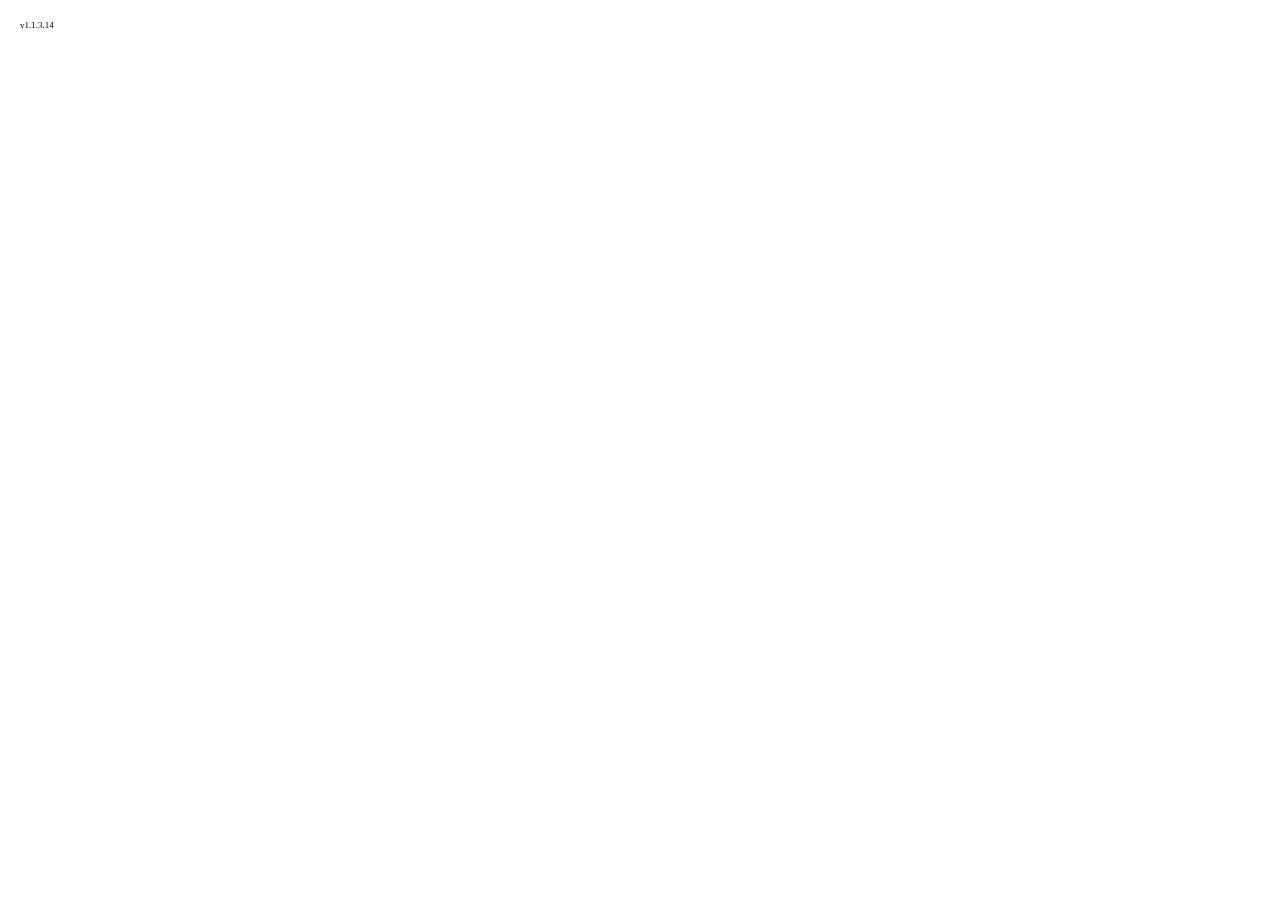
==== index.html @ aa903286 "Personalizando un poco el proyecto, agregando un poco de estilo y funcionalidad al mismo." ====
<!DOCTYPE html>
<html>
	<head>
		<!-- thanks to https://realfavicongenerator.net/ -->
		<link rel="apple-touch-icon" sizes="180x180" href="favicons/apple-touch-icon.png">
		<link rel="icon" type="image/png" sizes="32x32" href="favicons/favicon-32x32.png">
		<link rel="icon" type="image/png" sizes="194x194" href="favicons/favicon-194x194.png">
		<link rel="icon" type="image/png" sizes="192x192" href="favicons/android-chrome-192x192.png">
		<link rel="icon" type="image/png" sizes="16x16" href="favicons/favicon-16x16.png">
		<link rel="manifest" href="favicons/manifest.json">
		<link rel="mask-icon" href="favicons/safari-pinned-tab.svg" color="#5bbad5">
		<meta name="theme-color" content="#ffffff">
		<meta name="apple-mobile-web-app-capable" content="yes">
		<meta name="apple-mobile-web-app-status-bar-style" content="black-translucent">
		<meta name="viewport" content="width=device-width, initial-scale=1.0, maximum-scale=1.0, minimum-scale=1">
		<meta name="referrer" content="no-referrer-when-downgrade">
		<link href="https://fonts.googleapis.com/css?family=Monoton|Press+Start+2P" rel="stylesheet">
		<link href="style.css" rel="stylesheet">
		<script src="https://cdnjs.cloudflare.com/ajax/libs/three.js/86/three.min.js"></script>
		<script src="https://www.gstatic.com/firebasejs/7.22.1/firebase-app.js"></script>
		<script src="https://www.gstatic.com/firebasejs/7.22.1/firebase-database.js"></script>
		<script src="https://www.gstatic.com/firebasejs/7.22.1/firebase-auth.js"></script>
		<script src="https://www.gstatic.com/firebasejs/7.22.1/firebase-analytics.js"></script>
		<script src="https://jchabin.github.io/VR-ThreeJS-Test/ThreeJS/DeviceOrientationControls.js"></script>
		<script src="https://jchabin.github.io/VR-ThreeJS-Test/ThreeJS/StereoEffect.js"></script>
		<script data-ad-client="ca-pub-8222390470642566" async src="https://pagead2.googlesyndication.com/pagead/js/adsbygoogle.js"></script>
		<title>Online Racing Game!</title>
	</head>
	<body>
	<div id="trackcode" class="data">
		1,5/0,7 0,7/-1,8 -1,8/-3,9 -3,9/-7,9 -7,9/-9,8 -9,8/-10,7 -10,7/-11,5 -6,7/-4,7 -4,7/-2,6 -2,6/-1,4 -6,7/-8,6 -8,6/-9,4 -1,4/-1,0 1,0/1,5 -11,5/-11,0 -11,0/-10,-1 -10,-1/-8,-1 -8,-1/-7,0 -7,0/-7,2 -9,3/-8,4 -8,4/-6,4 -6,4/-5,3 -5,3/-5,1 -9,1/-9,4 -5,3/-4,4 -4,4/-2,4 -2,4/-1,3 -7,0/-6,-1 -6,-1/-4,-1 -4,-1/-3,0 -3,0/-3,2 -1,0/-1,-2 -1,-2/0,-4 0,-4/2,-5 2,-5/4,-5 4,-5/6,-4 6,-4/7,-2 -3,0/-3,-3 -3,-3/-2,-5 -2,-5/-1,-6 -1,-6/1,-7 1,-7/5,-7 5,-7/7,-6 7,-6/8,-5 8,-5/9,-3 9,-3/9,2 9,2/8,4 8,4/6,5 6,5/4,5 4,5/2,4 2,4/1,2 7,-2/7,2 7,2/6,3 6,3/4,3 4,3/3,2 4,-3/2,-3 2,-3/1,-2 1,-2/1,0 4,-3/5,-2 5,-2/5,1 3,2/3,-1 |-1,3/1,3 6,-4/7,-6 |-7,5 -5,6 -4,5 2,6 1,8 3,9 4,6 3,7 -3,10 -4,12 -10,11 -12,8 -14,8 -12,6 -7,10 -12,2 -15,3 -13,-1 -10,-4 -8,-2 -6,-4 -4,-3 -11,-2 -8,-3 -4,-5 -3,-6 -5,-2 0,-8 -2,-8 -4,-8 -5,-6 -3,-10 2,-9 4,-8 5,-10 6,-8 10,-7 8,-7 9,-11 9,-5 15,-4 11,-2 11,-1 10,3 16,2 12,1 8,6 7,9 6,6 -8,-7 -13,-7 -13,-4 -15,-4 -17,0 |1,3,6/22 0,3,8/55 -2,3,9/77 -8,3,9/115 -10,3,8/148 -11,3,6/166 -8,3,4/-86 -7,3,4/-83 -6,3,4/-90 -10,3,-1/-83 -9,3,-1/-88 -8,3,-1/-90 -6,3,-1/-89 -5,3,-1/-89 -4,3,-1/-89 -4,3,4/-90 -3,3,4/-90 -2,3,4/265 -3,3,-4/194 -2,3,-6/218 0,3,-7/262 6,3,-7/-69 8,3,-6/-42 9,3,-4/-16 9,3,4/40 8,3,5/70 2,3,5/135 3,3,6/122|
	</div>
	<div id="fore">
		<div id="version">v1.1.3.14</div>
		<div class="title" id="title">Online Racing Game!</div>
		<div class="menuitem title">Pick a name:<br/><input id="name" class="title" ontouchstart="this.focus()" placeholder="Name"></input></div>
		<script>
			var color, updateColor, menu2, host, joinGame, codeCheck;
		</script>
		<div class="menuitem title">Choose a color:<br/><div id="colorpicker" ontouchstart="event.touches[0].buttons = 1; this.onmousemove(event.touches[0])" ontouchmove="event.touches[0].buttons = 1; this.onmousemove(event.touches[0])" onmousedown="this.onmousemove(event)" onmousemove="if(event.buttons == 1){ var x = event.clientX - this.getBoundingClientRect().left; x = Math.min(this.clientWidth, Math.max(0, x)); color = Math.floor(x / this.clientWidth * 360); updateColor(); }"><div id="slider"></div></div></div>
		<div class="menuitem title"><div id="start" onclick="menu2()">Start!</div></div>
		<div id="settings" onclick="this.parentNode.children[7].className = this.parentNode.children[7].className == 'sel' ? '' : 'sel';"></div>
		<div id="toolbar">
			<div class="tools" id="edit" onclick="location.href.includes('index.html') ? window.open('editor/index.html') : window.open('editor')"></div>
			<div class="tools" id="cardboard" onclick="this.className = this.className == 'tools disabled' ? this.className : this.className == 'tools sel' ? 'tools' : 'tools sel';"></div>
			<div class="tools" id="help" onclick="location.href.includes('index.html') ? window.open('help/index.html') : window.open('help')">?</div>
		</div>
		<a id="mywebsitelink" href="https://johnnychabin.com/?projects" target="_blank"><img src="https://johnnychabin.com/images/carsprev.webp" style="max-height: 30vmin;"></a>
		<div id="warning">
			Hi, it looks like you're playing this game on an unofficial website
			(which probably has sketchy ads and stuff). I would strongly recommend you
			play the game on
			<a href="https://jchabin.github.io/cars" target="_parent">my official website</a>
			instead!
		</div>
	</div>
	<script src="script.js"></script>
	</body>
</html>
---- style.css ----
#version{
	position: absolute;
	top: 20px;
	left: 20px;
	font-size: 1vmin;
}
html{
	margin: 0;
	padding: 0;
	overflow: hidden;
}
body{
	margin: 0;
	padding: 0;
	height: 100vh;
}
input{
	border-radius: 0 !important;
}
.data{
	display: none;
}
#fore{
	transition: -webkit-transform .5s ease-in-out;
	transition: transform .5s ease-in-out;
	transition: transform .5s ease-in-out, -webkit-transform .5s ease-in-out;
	text-align: center;
}
.title{
	font-family: Monoton;
}
#title{
	padding-top: 20px;
	color: white;
	font-size: 10vmin;
	text-shadow: 0 0 1vmin black;
	text-align: center;
	-webkit-transform: translate3d(0, -100vh, 0);
	        transform: translate3d(0, -100vh, 0);
	transition: -webkit-transform .5s ease-out;
	transition: transform .5s ease-out;
	transition: transform .5s ease-out, -webkit-transform .5s ease-out;
/* 	animation: slidetop 0.5s ease-out forwards; */
}
/* @keyframes slidetop{
	0%{transform: translate3d(0, -100vh, 0)}
}
@keyframes leavetop{
	100%{transform: translate3d(0, -100vh, 0)}
}
@keyframes slideleft{
	0%{transform: translate3d(-100vw, 0, 0)}
	50%{transform: translate3d(-100vw, 0, 0)}
}
@keyframes slideright{
	0%{transform: translate3d(100vw, 0, 0)}
	50%{transform: translate3d(100vw, 0, 0)}
} */
.menuitem{
	color: white;
	font-size: 7vmin;
	text-align: center;
	text-shadow: 0 0 1vmin black;
	-webkit-transform: translate3d(-100vw, 0, 0);
	        transform: translate3d(-100vw, 0, 0);
	transition: -webkit-transform .5s ease-out;
	transition: transform .5s ease-out;
	transition: transform .5s ease-out, -webkit-transform .5s ease-out;
/* 	animation: slideleft 1s -0.5s ease-out forwards; */
}
#name{
	background-color: rgba(0, 0, 0, 0.5);
	outline: none;
	border: 1vmin solid white;
	font-size: 10vmin;
	text-align: center;
	color: white;
	padding: 1vmin;
	width: 60vw;
}
#colorpicker{
	margin: 0;
	padding: 0;
	width: 80vw;
	height: 5vmin;
	background: linear-gradient(90deg,
		hsl(0, 100%, 50%),
		hsl(60, 100%, 50%),
		hsl(120, 100%, 50%),
		hsl(180, 100%, 50%),
		hsl(240, 100%, 50%),
		hsl(300, 100%, 50%),
		hsl(360, 100%, 50%)
	);
	border-radius: 3.5vmin;
	border: 1vmin solid white;
	display: inline-block;
	cursor: pointer;
}
#slider{
	margin: 0;
	padding: 0;
	width: 7vmin;
	height: 7vmin;
	border: 1vmin solid white;
	border-radius: 4.5vmin;
	-webkit-transform: translate(-4.5vmin, -2vmin);
	        transform: translate(-4.5vmin, -2vmin);
	cursor: pointer;
	box-shadow: 0 0 1vmin black;
	transition: -webkit-transform .2s;
	transition: transform .2s;
	transition: transform .2s, -webkit-transform .2s;
}
#slider:hover{
	-webkit-transform: translate(-4.5vmin, -2vmin) scale(1.2);
	        transform: translate(-4.5vmin, -2vmin) scale(1.2);
}
#settings{
	height: 20vmin;
	width: 20vmin;
	background-color: #6eb0ea;
	position: absolute;
	bottom: 2vmin;
	right: 2vmin;
	opacity: 1;
	border-radius: 10vmin;
	cursor: pointer;
	box-shadow: 0 2vmin 3vmin rgba(0, 0, 0, 0.5);
	transition: box-shadow .2s, background .2s, -webkit-transform .2s;
	transition: transform .2s, box-shadow .2s, background .2s;
	transition: transform .2s, box-shadow .2s, background .2s, -webkit-transform .2s;
	-webkit-transform: translate3d(50vw, 0, 0);
	        transform: translate3d(50vw, 0, 0);
	z-index: 100;
}
#settings::after{
	content: "";
	background-image: url("https://jchabin.github.io/cars/gear.png");
	background-size: cover;
	height: 10vmin;
	width: 10vmin;
	position: absolute;
	bottom: 5vmin;
	left: 5vmin;
	-webkit-filter: invert(1);
	        filter: invert(1);
	transition: -webkit-transform .2s;
	transition: transform .2s;
	transition: transform .2s, -webkit-transform .2s;
}
#settings:hover{
	-webkit-transform: scale(0.9) rotate(45deg) !important;
	        transform: scale(0.9) rotate(45deg) !important;
	box-shadow: 0 0.5vmin 1vmin rgba(0, 0, 0, 0.5);
}
#toolbar{
	width: 22vmin;
	height: 85vmin;
	border-radius: 11vmin;
	background-color: rgba(0, 0, 0, 0.5);
	position: absolute;
	right: 1vmin;
	bottom: 1vmin;
	-webkit-transform: scaleY(0);
	        transform: scaleY(0);
	transition: -webkit-transform .5s;
	transition: transform .5s;
	transition: transform .5s, -webkit-transform .5s;
	-webkit-transform-origin: 50% 87.5%;
	        transform-origin: 50% 87.5%;
}
#toolbar.sel{
	-webkit-transform: scaleY(1);
	        transform: scaleY(1);
}
.tools{
	height: 20vmin;
	width: 20vmin;
	background-color: #db6262;
	border-radius: 10vmin;
	cursor: pointer;
	transition: box-shadow .2s, background .2s, -webkit-transform .2s;
	transition: transform .2s, box-shadow .2s, background .2s;
	transition: transform .2s, box-shadow .2s, background .2s, -webkit-transform .2s;
	margin: 1vmin;
	box-shadow: 0 1vmin 2vmin rgba(0, 0, 0, 0.5);
}
.tools:hover{
	-webkit-transform: scale(0.9) !important;
	        transform: scale(0.9) !important;
	box-shadow: 0 0.5vmin 1vmin rgba(0, 0, 0, 0.5);
}
.tools::after{
	content: "";
	display: inline-block;
	background-image: url("https://jchabin.github.io/cars/newTrack.png");
	-webkit-filter: invert(1);
	        filter: invert(1);
	background-size: cover;
	margin-top: 5vmin;
	height: 10vmin;
	width: 10vmin;
	transition: -webkit-transform .2s;
	transition: transform .2s;
	transition: transform .2s, -webkit-transform .2s;
}
.tools:sel{
	background-color: #62db68;
}
#edit{
	background-color: #55db8f;
}
#cardboard::after{
	background-image: url("https://jchabin.github.io/cars/cardboard.png");
	-webkit-filter: brightness(5);
	        filter: brightness(5);
}
#cardboard.sel{
	background-color: #62db68;
}
#cardboard.disabled{
	background-color: #a3a3a3 !important;
	cursor: default !important;
}
#cardboard.disabled:hover{
	background-color: #a3a3a3 !important;
	-webkit-transform: none !important;
	        transform: none !important;
}
#cardboard{
	background-color: #db6262;
}
#help{
	background-color: #9a55db;
	font-family: Arial;
	color: white;
	font-size: 15vmin;
	text-align: center;
	line-height: 20vmin;
}
#help::after{
	display: none;
}
#start{
/* 	animation: slideleft 1s -0.25s forwards; */
	font-size: 10vmin;
	background-color: rgba(0, 0, 0, 0.5);
	display: inline-block;
	border: 1vmin solid white;
	padding: 2vmin;
	cursor: pointer;
	transition: box-shadow .2s, -webkit-transform .2s;
	transition: transform .2s, box-shadow .2s;
	transition: transform .2s, box-shadow .2s, -webkit-transform .2s;
	text-shadow: none;
	box-shadow: 0 2vmin 3vmin rgba(0, 0, 0, 0.5);
}
#start:hover{
	-webkit-transform: scale(0.9);
	        transform: scale(0.9);
	box-shadow: 0 0.5vmin 1vmin rgba(0, 0, 0, 0.5);
}
.button{
	border: 1vmin solid white;
	padding: 2vmin;
	font-size: 10vmin !important;
	background-color: rgba(0, 0, 0, 0.5);
	position: absolute;
	width: 80vmin;
	left: calc(50vw - 43vmin);
	text-shadow: none;
	line-height: 10vmin;
	cursor: pointer;
	box-shadow: 0 2vmin 3vmin rgba(0, 0, 0, 0.5);
	transition: box-shadow .2s, -webkit-transform .2s;
	transition: transform .2s, box-shadow .2s;
	transition: transform .2s, box-shadow .2s, -webkit-transform .2s;
}
.button:hover{
	-webkit-transform: scale(0.9) !important;
	        transform: scale(0.9) !important;
	box-shadow: 0 0.5vmin 1vmin rgba(0, 0, 0, 0.5);
}
#host{
	top: calc(30vh - 8vmin);
	-webkit-transform: translate3d(-100vw, 0, 0);
	        transform: translate3d(-100vw, 0, 0);
	transition: box-shadow .2s, -webkit-transform .5s ease-out;
	transition: transform .5s ease-out, box-shadow .2s;
	transition: transform .5s ease-out, box-shadow .2s, -webkit-transform .5s ease-out;
/* 	-webkit-transform-style: preserve-3d; */
/* 	animation: slideleft 1s -0.5s ease-out forwards; */
}
#join{
	top: calc(70vh - 8vmin);
	-webkit-transform: translate3d(-100vw, 0, 0);
	        transform: translate3d(-100vw, 0, 0);
	transition: box-shadow .2s, -webkit-transform .5s ease-out;
	transition: transform .5s ease-out, box-shadow .2s;
	transition: transform .5s ease-out, box-shadow .2s, -webkit-transform .5s ease-out;
/* 	-webkit-transform-style: preserve-3d; */
/* 	animation: slideleft 1s ease-out forwards; */
}
.info{
	position: absolute;
	top: 0;
	left: 0;
	color: white;
	font-size: 5vmin;
	text-align: center;
	background-color: rgba(0, 0, 0, 0.5);
	width: 100%;
	border-bottom: 1vmin solid white;
	z-index: 100000;
}
.info.title{
	padding-top: 20px;
}
#code{
	text-align: center;
	font-size: 20vmin;
	text-shadow: 0 0 2vmin white;
}
#incode{
	text-align: center;
	font-size: 20vmin;
	text-shadow: 0 0 2vmin white;
	outline: none;
	border: none;
	width: 80vw;
	color: white;
	background: none;
	background-color: rgba(0, 0, 0, 0.5);
	text-transform: uppercase;
}
#startgame{
	position: absolute;
	bottom: 5vmin;
	right: 5vmin;
	color: white;
	border: 1vmin solid white;
	background-color: rgba(0, 0, 0, 0.5);
	cursor: pointer;
	font-size: 10vmin;
	padding: 2vmin;
	transition: box-shadow .2s, -webkit-transform .2s;
	transition: box-shadow .2s, transform .2s;
	transition: box-shadow .2s, transform .2s, -webkit-transform .2s;
	box-shadow: 0 2vmin 3vmin rgba(0, 0, 0, 0.5);
	z-index: 100000;
}
#startgame:hover{
	box-shadow: 0 0.5vmin 1vmin rgba(0, 0, 0, 0.5);
	-webkit-transform: scale(0.9);
	        transform: scale(0.9);
}
.label{
	font-family: "Press Start 2P";
	color: white;
	text-shadow: 0 0 1vmin black;
	display: inline-block;
	padding: 2vmin;
	position: absolute;
	font-size: 3vmin;
	-webkit-transform: translateX(-50%) translateY(-100%);
	        transform: translateX(-50%) translateY(-100%);
	text-align: center;
	line-height: 4vmin;
	z-index: 0;
}
#countdown{
	font-size: 50vmin;
	height: 70vmin;
	width: 100vw;
	position: absolute;
	top: calc(50vh - 35vmin);
	color: white;
	text-shadow: 0 0 2vmin white;
	z-index: 100000;
	display: table-cell;
	vertical-align: middle;
	text-align: center;
	line-height: 23vmin;
}
#lap{
	font-size: 10vmin;
	position: absolute;
	color: white;
	text-shadow: 0 0 2vmin white;
	z-index: 100000;
	top: 3vmin;
	left: 3vmin;
}
#raceTimer{
	font-family: 'Press Start 2P', monospace;
	font-size: 3vmin;
	position: absolute;
	color: white;
	text-shadow: 0 0 1vmin white;
	z-index: 100000;
	top: 15vmin;
	left: 3vmin;
}
#leaderboard{
	position: absolute;
	z-index: 100000;
	top: 3vmin;
	right: 3vmin;
	font-family: 'Press Start 2P', monospace;
	color: white;
	background: rgba(0, 0, 0, 0.4);
	border-radius: 1vmin;
	padding: 1.5vmin;
	min-width: 32vmin;
}
.lbrow{
	display: flex;
	justify-content: space-between;
	gap: 2vmin;
	font-size: 2vmin;
	padding: 0.5vmin 0;
	white-space: nowrap;
}
.lbrow.lbme{
	color: yellow;
	text-shadow: 0 0 1vmin yellow;
}
.lbpos{
	width: 3vmin;
}
.lbname{
	flex: 1;
	overflow: hidden;
	text-overflow: ellipsis;
}

/* Finish banner: small text top-center, "X terminó el Nº" */
#finishBanner{
	position: absolute;
	z-index: 100000;
	top: 3vmin;
	left: 50%;
	transform: translateX(-50%) translateY(-1vmin);
	font-family: 'Press Start 2P', monospace;
	font-size: 2.2vmin;
	color: white;
	background: rgba(0, 0, 0, 0.5);
	padding: 1.2vmin 2vmin;
	border-radius: 1vmin;
	opacity: 0;
	pointer-events: none;
	transition: opacity 0.4s ease, transform 0.4s ease;
	white-space: nowrap;
}
#finishBanner.show{
	opacity: 1;
	transform: translateX(-50%) translateY(0);
}

/* Spectator mode UI */
#spectatorUI{
	display: none;
}
.spectate-arrow{
	position: absolute;
	z-index: 100000;
	top: 50%;
	transform: translateY(-50%);
	font-family: 'Press Start 2P', monospace;
	font-size: 3vmin;
	color: white;
	background: rgba(0, 0, 0, 0.4);
	border: none;
	border-radius: 1vmin;
	padding: 1.5vmin 2vmin;
	cursor: pointer;
}
.spectate-arrow:hover{
	background: rgba(0, 0, 0, 0.7);
}
.spectate-arrow-left{
	left: 3vmin;
}
.spectate-arrow-right{
	right: 3vmin;
}
#eyeBadge{
	position: absolute;
	z-index: 100000;
	bottom: 3vmin;
	left: 3vmin;
	font-family: 'Press Start 2P', monospace;
	font-size: 2vmin;
	color: white;
	background: rgba(0, 0, 0, 0.5);
	padding: 1vmin 1.5vmin;
	border-radius: 1vmin;
	display: flex;
	align-items: center;
	gap: 1vmin;
}
.eye-icon{
	font-size: 2.2vmin;
}
#spectateName{
	position: absolute;
	z-index: 100000;
	bottom: 3vmin;
	left: 50%;
	transform: translateX(-50%);
	font-size: 2.5vmin;
	color: white;
	text-shadow: 0 0 1.5vmin white;
	background: rgba(0, 0, 0, 0.4);
	padding: 1vmin 2vmin;
	border-radius: 1vmin;
	white-space: nowrap;
}

/* Final results screen: aerial view, blurred/darkened, classification centered */
#resultsOverlay{
	display: none;
	position: fixed;
	top: 0;
	left: 0;
	width: 100vw;
	height: 100vh;
	z-index: 200000;
	background: rgba(0, 0, 0, 0.65);
	backdrop-filter: blur(10px);
	-webkit-backdrop-filter: blur(10px);
	align-items: center;
	justify-content: center;
}
#finalStandingsBox{
	background: rgba(0, 0, 0, 0.5);
	border-radius: 2vmin;
	padding: 4vmin 6vmin;
	text-align: center;
	max-height: 80vh;
	overflow-y: auto;
}
#finalStandingsTitle{
	font-size: 3.5vmin;
	color: white;
	text-shadow: 0 0 2vmin white;
	margin-bottom: 3vmin;
}
.fsrow{
	display: flex;
	gap: 2vmin;
	font-family: 'Press Start 2P', monospace;
	font-size: 2.5vmin;
	color: white;
	padding: 1vmin 0;
	text-align: left;
}
.fspos{
	width: 6vmin;
	color: yellow;
}
.fsname{
	flex: 1;
}
.fstime{
	color: #9fd8ff;
	margin-left: 2vmin;
}
#divider{
	height: 100vh;
	width: 4px;
	position: absolute;
	top: 0;
	left: calc(50vw - 2px);
	background-color: white;
}
#mywebsitelink{
	display: none;

	position: absolute;
	bottom: 0;
	left: 0;
	-webkit-transform: translate3d(-100vw, 0, 0);
	        transform: translate3d(-100vw, 0, 0);
	transition: -webkit-transform .5s ease-in-out;
	transition: transform .5s ease-in-out;
	transition: transform .5s ease-in-out, -webkit-transform .5s ease-in-out;
	line-height: 0;
}
#warning {
	position: absolute;
	top: 5vmin;
	right: 5vmin;
	width: 40vmin;
	padding: 2vmin;
	background: rgba(0,0,0,0.75);
	color: white;
	text-align: left;
	font-family: Arial;
	font-size: 2vmin;
	display: none;
}
#warning a {
	color: white;
}
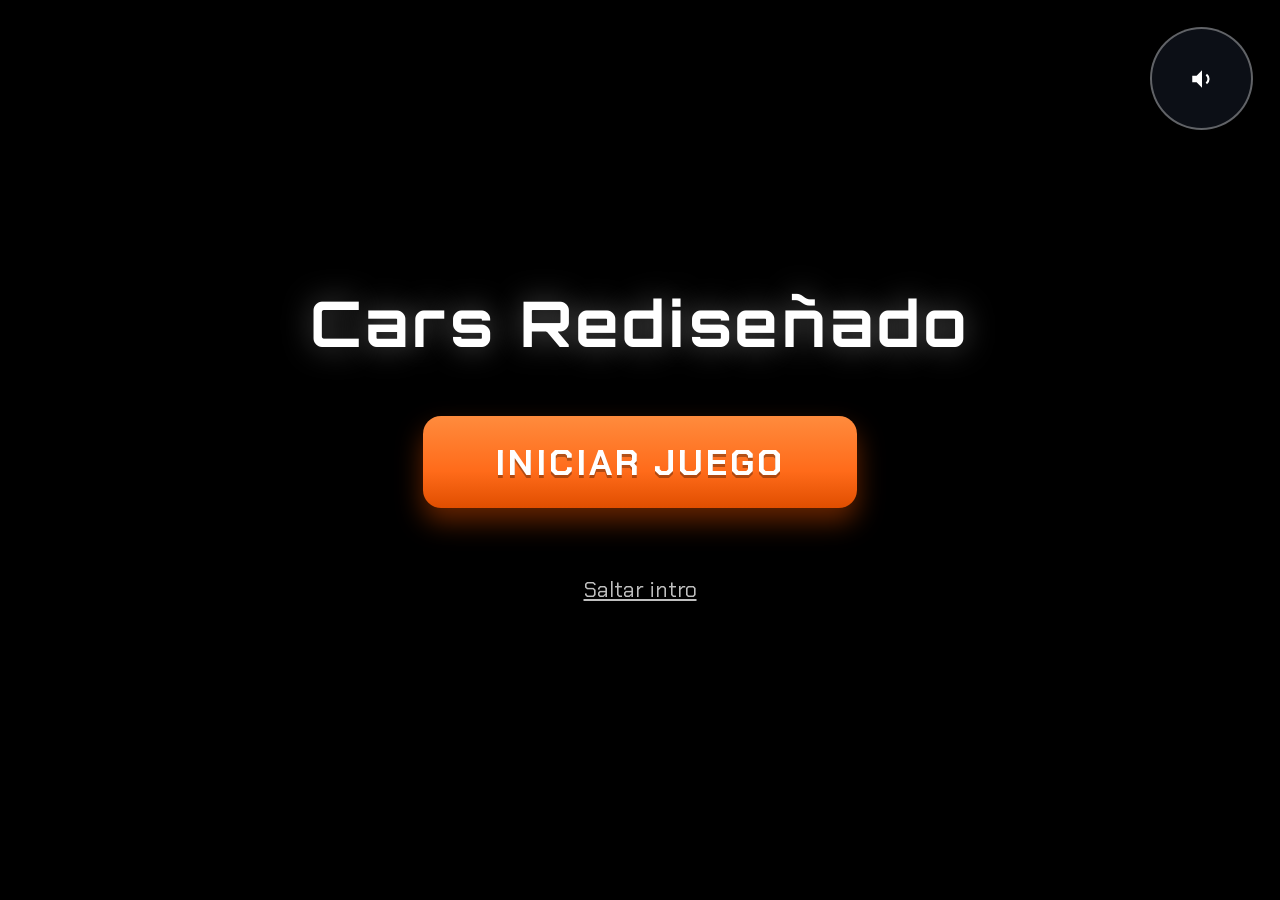
==== commit 6ef8008e: "Rediseño completo: menú español, editor multinivel, asfalto, hierba y muros indoor - Flujo de menús " ====
--- a/index.html
+++ b/index.html
@@ -1,6 +1,7 @@
 <!DOCTYPE html>
 <html>
 	<head>
+		<meta charset="utf-8">
 		<!-- thanks to https://realfavicongenerator.net/ -->
 		<link rel="apple-touch-icon" sizes="180x180" href="favicons/apple-touch-icon.png">
 		<link rel="icon" type="image/png" sizes="32x32" href="favicons/favicon-32x32.png">
@@ -14,7 +15,7 @@
 		<meta name="apple-mobile-web-app-status-bar-style" content="black-translucent">
 		<meta name="viewport" content="width=device-width, initial-scale=1.0, maximum-scale=1.0, minimum-scale=1">
 		<meta name="referrer" content="no-referrer-when-downgrade">
-		<link href="https://fonts.googleapis.com/css?family=Monoton|Press+Start+2P" rel="stylesheet">
+		<link href="https://fonts.googleapis.com/css?family=Orbitron:400,700,900|Chakra+Petch:400,600,700" rel="stylesheet">
 		<link href="style.css" rel="stylesheet">
 		<script src="https://cdnjs.cloudflare.com/ajax/libs/three.js/86/three.min.js"></script>
 		<script src="https://www.gstatic.com/firebasejs/7.22.1/firebase-app.js"></script>
@@ -24,26 +25,49 @@
 		<script src="https://jchabin.github.io/VR-ThreeJS-Test/ThreeJS/DeviceOrientationControls.js"></script>
 		<script src="https://jchabin.github.io/VR-ThreeJS-Test/ThreeJS/StereoEffect.js"></script>
 		<script data-ad-client="ca-pub-8222390470642566" async src="https://pagead2.googlesyndication.com/pagead/js/adsbygoogle.js"></script>
-		<title>Online Racing Game!</title>
+		<title>Cars Rediseñado</title>
 	</head>
 	<body>
+	<div id="intro" class="intro-overlay">
+		<video id="introVideo" preload="auto" muted playsinline webkit-playsinline>
+			<source src="intro.mp4" type="video/mp4">
+		</video>
+		<div id="intro-start">
+			<div class="title" id="intro-title">Cars Rediseñado</div>
+			<div id="intro-btn" ontouchstart="this.click()" onclick="startIntroPlay()">Iniciar juego</div>
+			<div id="intro-skip" ontouchstart="this.click()" onclick="skipIntro()">Saltar intro</div>
+		</div>
+		<div id="intro-mute" onclick="toggleMute()" title="Silenciar / Activar sonido">
+			<svg id="muteIcon" viewBox="0 0 24 24" width="26" height="26" fill="currentColor"><path d="M3 9v6h4l5 5V4L7 9H3z"/><path d="M16 8a5 5 0 0 1 0 8" stroke="currentColor" stroke-width="2" fill="none"/></svg>
+		</div>
+	</div>
+	<!-- La música vive FUERA del overlay #intro: si el audio estuviera dentro,
+	     al eliminar #intro del DOM (fin de la intro) el navegador lo pausaría. -->
+	<audio id="introMusic" preload="auto" loop>
+		<source src="intro.mp3" type="audio/mpeg">
+	</audio>
 	<div id="trackcode" class="data">
 		1,5/0,7 0,7/-1,8 -1,8/-3,9 -3,9/-7,9 -7,9/-9,8 -9,8/-10,7 -10,7/-11,5 -6,7/-4,7 -4,7/-2,6 -2,6/-1,4 -6,7/-8,6 -8,6/-9,4 -1,4/-1,0 1,0/1,5 -11,5/-11,0 -11,0/-10,-1 -10,-1/-8,-1 -8,-1/-7,0 -7,0/-7,2 -9,3/-8,4 -8,4/-6,4 -6,4/-5,3 -5,3/-5,1 -9,1/-9,4 -5,3/-4,4 -4,4/-2,4 -2,4/-1,3 -7,0/-6,-1 -6,-1/-4,-1 -4,-1/-3,0 -3,0/-3,2 -1,0/-1,-2 -1,-2/0,-4 0,-4/2,-5 2,-5/4,-5 4,-5/6,-4 6,-4/7,-2 -3,0/-3,-3 -3,-3/-2,-5 -2,-5/-1,-6 -1,-6/1,-7 1,-7/5,-7 5,-7/7,-6 7,-6/8,-5 8,-5/9,-3 9,-3/9,2 9,2/8,4 8,4/6,5 6,5/4,5 4,5/2,4 2,4/1,2 7,-2/7,2 7,2/6,3 6,3/4,3 4,3/3,2 4,-3/2,-3 2,-3/1,-2 1,-2/1,0 4,-3/5,-2 5,-2/5,1 3,2/3,-1 |-1,3/1,3 6,-4/7,-6 |-7,5 -5,6 -4,5 2,6 1,8 3,9 4,6 3,7 -3,10 -4,12 -10,11 -12,8 -14,8 -12,6 -7,10 -12,2 -15,3 -13,-1 -10,-4 -8,-2 -6,-4 -4,-3 -11,-2 -8,-3 -4,-5 -3,-6 -5,-2 0,-8 -2,-8 -4,-8 -5,-6 -3,-10 2,-9 4,-8 5,-10 6,-8 10,-7 8,-7 9,-11 9,-5 15,-4 11,-2 11,-1 10,3 16,2 12,1 8,6 7,9 6,6 -8,-7 -13,-7 -13,-4 -15,-4 -17,0 |1,3,6/22 0,3,8/55 -2,3,9/77 -8,3,9/115 -10,3,8/148 -11,3,6/166 -8,3,4/-86 -7,3,4/-83 -6,3,4/-90 -10,3,-1/-83 -9,3,-1/-88 -8,3,-1/-90 -6,3,-1/-89 -5,3,-1/-89 -4,3,-1/-89 -4,3,4/-90 -3,3,4/-90 -2,3,4/265 -3,3,-4/194 -2,3,-6/218 0,3,-7/262 6,3,-7/-69 8,3,-6/-42 9,3,-4/-16 9,3,4/40 8,3,5/70 2,3,5/135 3,3,6/122|
 	</div>
 	<div id="fore">
 		<div id="version">v1.1.3.14</div>
-		<div class="title" id="title">Online Racing Game!</div>
-		<div class="menuitem title">Pick a name:<br/><input id="name" class="title" ontouchstart="this.focus()" placeholder="Name"></input></div>
+		<div class="title" id="title">Cars Rediseñado</div>
+		<div class="menuitem title">Elige un nombre:<br/><input id="name" class="title" ontouchstart="this.focus()" placeholder="Nombre"></input></div>
 		<script>
-			var color, updateColor, menu2, host, joinGame, codeCheck;
+			var color, updateColor, menu2, soloMenu, friendsMenu, soloEntreno, soloCrono, startSoloGame, host, hostCreatePreset, hostCreateCustom, hostCreateCustomGo, hostLobbySetup, startHostedRace, joinGame, codeCheck, toggleReady, renderLobbyList, soloMode, lobbyMapType, lobbyMapData, lobbyIsCustom, lobbyAllReady, lobbyIsHost;
 		</script>
-		<div class="menuitem title">Choose a color:<br/><div id="colorpicker" ontouchstart="event.touches[0].buttons = 1; this.onmousemove(event.touches[0])" ontouchmove="event.touches[0].buttons = 1; this.onmousemove(event.touches[0])" onmousedown="this.onmousemove(event)" onmousemove="if(event.buttons == 1){ var x = event.clientX - this.getBoundingClientRect().left; x = Math.min(this.clientWidth, Math.max(0, x)); color = Math.floor(x / this.clientWidth * 360); updateColor(); }"><div id="slider"></div></div></div>
-		<div class="menuitem title"><div id="start" onclick="menu2()">Start!</div></div>
-		<div id="settings" onclick="this.parentNode.children[7].className = this.parentNode.children[7].className == 'sel' ? '' : 'sel';"></div>
+		<div class="menuitem title">Elige un color:<br/><div id="colorpicker" ontouchstart="event.touches[0].buttons = 1; this.onmousemove(event.touches[0])" ontouchmove="event.touches[0].buttons = 1; this.onmousemove(event.touches[0])" onmousedown="this.onmousemove(event)" onmousemove="if(event.buttons == 1){ var x = event.clientX - this.getBoundingClientRect().left; x = Math.min(this.clientWidth, Math.max(0, x)); color = Math.floor(x / this.clientWidth * 360); updateColor(); }"><div id="slider"></div></div></div>
+		<div class="menuitem title"><div id="start" onclick="menu2()">Empezar</div></div>
+		<div id="settings" onclick="toggleSettings()"></div>
 		<div id="toolbar">
 			<div class="tools" id="edit" onclick="location.href.includes('index.html') ? window.open('editor/index.html') : window.open('editor')"></div>
-			<div class="tools" id="cardboard" onclick="this.className = this.className == 'tools disabled' ? this.className : this.className == 'tools sel' ? 'tools' : 'tools sel';"></div>
-			<div class="tools" id="help" onclick="location.href.includes('index.html') ? window.open('help/index.html') : window.open('help')">?</div>
+			<div id="volControl">
+				<label for="volSlider">Volumen</label>
+				<input type="range" id="volSlider" min="0" max="100" value="80" oninput="setVolume(this.value)">
+				<div id="muteBtn" onclick="toggleMute()" title="Silenciar / Activar sonido">
+					<svg id="muteIcon2" viewBox="0 0 24 24" width="20" height="20" fill="currentColor"><path d="M3 9v6h4l5 5V4L7 9H3z"/><path d="M16 8a5 5 0 0 1 0 8" stroke="currentColor" stroke-width="2" fill="none"/></svg>
+				</div>
+			</div>
 		</div>
 		<a id="mywebsitelink" href="https://johnnychabin.com/?projects" target="_blank"><img src="https://johnnychabin.com/images/carsprev.webp" style="max-height: 30vmin;"></a>
 		<div id="warning">
@@ -56,4 +80,4 @@
 	</div>
 	<script src="script.js"></script>
 	</body>
-</html>+</html>
--- a/style.css
+++ b/style.css
@@ -3,6 +3,142 @@
 	top: 20px;
 	left: 20px;
 	font-size: 1vmin;
+}
+.intro-overlay{
+	position: fixed;
+	inset: 0;
+	z-index: 999999;
+	background: #000;
+	display: flex;
+	align-items: center;
+	justify-content: center;
+	overflow: hidden;
+	transition: opacity 2s ease;
+}
+.intro-overlay.hidden{
+	opacity: 0;
+	pointer-events: none;
+}
+#introVideo{
+	width: 100%;
+	height: 100%;
+	object-fit: cover;
+}
+#intro-start{
+	position: absolute;
+	inset: 0;
+	z-index: 2;
+	display: flex;
+	flex-direction: column;
+	align-items: center;
+	justify-content: center;
+	gap: 6vh;
+	transition: opacity .5s ease;
+}
+#intro-start.hide{
+	opacity: 0;
+	pointer-events: none;
+}
+#intro-title{
+	font-size: 7vmin;
+	color: #fff;
+	text-shadow: 0 0 30px rgba(255,255,255,0.35);
+}
+#intro-btn{
+	font-family: 'Chakra Petch', sans-serif;
+	font-weight: 700;
+	font-size: 4vmin;
+	letter-spacing: 0.08em;
+	text-transform: uppercase;
+	color: #fff;
+	background: linear-gradient(180deg, #ff8b3d 0%, #ff6b1a 60%, #e04e00 100%);
+	border: none;
+	border-radius: 2vmin;
+	padding: 2.5vmin 8vmin;
+	cursor: pointer;
+	user-select: none;
+	-webkit-user-select: none;
+	text-shadow: 0 0.3vmin 0 rgba(0,0,0,0.3);
+	box-shadow: 0 1.5vmin 3vmin rgba(224, 78, 0, 0.45);
+	transition: background .2s ease, transform .2s ease, box-shadow .2s ease;
+}
+#intro-btn:hover{
+	transform: translateY(-0.5vmin) scale(1.03);
+	box-shadow: 0 2vmin 4vmin rgba(255, 107, 26, 0.55);
+}
+#intro-btn:active{
+	transform: scale(0.96);
+}
+#intro-skip{
+	font-family: 'Chakra Petch', sans-serif;
+	font-size: 2.4vmin;
+	color: rgba(255, 255, 255, 0.75);
+	text-decoration: underline;
+	cursor: pointer;
+	padding: 1.5vmin 3vmin;
+	border-radius: 1vmin;
+	transition: color .2s;
+}
+#intro-skip:hover{
+	color: #ffb36b;
+}
+#intro-mute{
+	position: fixed;
+	top: 3vmin;
+	right: 3vmin;
+	z-index: 1000000;
+	width: 11vmin;
+	height: 11vmin;
+	border-radius: 50%;
+	background: rgba(16, 20, 30, 0.75);
+	border: 0.3vmin solid rgba(255, 255, 255, 0.35);
+	color: #fff;
+	display: flex;
+	align-items: center;
+	justify-content: center;
+	cursor: pointer;
+	transition: background .2s, border-color .2s;
+}
+#intro-mute:hover{
+	background: rgba(255, 107, 26, 0.3);
+	border-color: #ff6b1a;
+}
+#intro-mute.muted{
+	background: rgba(255, 107, 26, 0.45);
+	border-color: #ff6b1a;
+}
+#intro-mute.muted svg{
+	opacity: 0.45;
+}
+#semaforo{
+	position: fixed;
+	top: 0;
+	left: 0;
+	width: 100%;
+	z-index: 250000;
+	pointer-events: none;
+	display: flex;
+	justify-content: center;
+	-webkit-transform: translateY(-110%);
+	        transform: translateY(-110%);
+	transition: -webkit-transform .7s cubic-bezier(.2, .9, .3, 1.2);
+	transition: transform .7s cubic-bezier(.2, .9, .3, 1.2);
+	transition: transform .7s cubic-bezier(.2, .9, .3, 1.2), -webkit-transform .7s cubic-bezier(.2, .9, .3, 1.2);
+}
+#semaforo.show{
+	-webkit-transform: translateY(0);
+	        transform: translateY(0);
+}
+#semaforo.leave{
+	-webkit-transform: translateY(-110%);
+	        transform: translateY(-110%);
+	transition: -webkit-transform .8s ease-in;
+	transition: transform .8s ease-in;
+	transition: transform .8s ease-in, -webkit-transform .8s ease-in;
+}
+#semaforo img{
+	height: 26vmin;
+	filter: drop-shadow(0 0 4vmin rgba(255, 255, 255, 0.35));
 }
 html{
 	margin: 0;
@@ -26,21 +162,30 @@
 	transition: transform .5s ease-in-out, -webkit-transform .5s ease-in-out;
 	text-align: center;
 }
+/* ---- REDISEÑO: Orbitron (display) + Chakra Petch (UI) ---- */
 .title{
-	font-family: Monoton;
+	font-family: Orbitron, sans-serif;
+	font-weight: 700;
+	letter-spacing: 0.06em;
 }
 #title{
-	padding-top: 20px;
-	color: white;
-	font-size: 10vmin;
-	text-shadow: 0 0 1vmin black;
-	text-align: center;
+	padding-top: 5vmin;
+	color: #fff;
+	font-size: 9vmin;
+	font-weight: 900;
+	letter-spacing: 0.1em;
+	text-transform: uppercase;
+	text-align: center;
+	background: linear-gradient(180deg, #ffffff 0%, #ffb36b 55%, #ff6b1a 100%);
+	-webkit-background-clip: text;
+	background-clip: text;
+	-webkit-text-fill-color: transparent;
+	filter: drop-shadow(0 0 3vmin rgba(255, 107, 26, 0.45));
 	-webkit-transform: translate3d(0, -100vh, 0);
 	        transform: translate3d(0, -100vh, 0);
 	transition: -webkit-transform .5s ease-out;
 	transition: transform .5s ease-out;
 	transition: transform .5s ease-out, -webkit-transform .5s ease-out;
-/* 	animation: slidetop 0.5s ease-out forwards; */
 }
 /* @keyframes slidetop{
 	0%{transform: translate3d(0, -100vh, 0)}
@@ -57,32 +202,40 @@
 	50%{transform: translate3d(100vw, 0, 0)}
 } */
 .menuitem{
-	color: white;
-	font-size: 7vmin;
-	text-align: center;
-	text-shadow: 0 0 1vmin black;
+	color: #fff;
+	font-family: 'Chakra Petch', sans-serif;
+	font-weight: 600;
+	font-size: 5.5vmin;
+	text-align: center;
+	text-shadow: 0 0 1.5vmin rgba(0,0,0,0.8);
 	-webkit-transform: translate3d(-100vw, 0, 0);
 	        transform: translate3d(-100vw, 0, 0);
 	transition: -webkit-transform .5s ease-out;
 	transition: transform .5s ease-out;
 	transition: transform .5s ease-out, -webkit-transform .5s ease-out;
-/* 	animation: slideleft 1s -0.5s ease-out forwards; */
 }
 #name{
-	background-color: rgba(0, 0, 0, 0.5);
+	background-color: rgba(10, 13, 20, 0.7);
 	outline: none;
-	border: 1vmin solid white;
-	font-size: 10vmin;
-	text-align: center;
-	color: white;
-	padding: 1vmin;
-	width: 60vw;
+	border: 0.5vmin solid rgba(255, 255, 255, 0.35);
+	border-radius: 1.5vmin;
+	font-family: 'Chakra Petch', sans-serif;
+	font-size: 6vmin;
+	text-align: center;
+	color: white;
+	padding: 2vmin;
+	width: min(64vw, 90vmin);
+	transition: border-color .2s, box-shadow .2s;
+}
+#name:focus{
+	border-color: #ff6b1a;
+	box-shadow: 0 0 3vmin rgba(255, 107, 26, 0.35);
 }
 #colorpicker{
 	margin: 0;
 	padding: 0;
-	width: 80vw;
-	height: 5vmin;
+	width: min(78vw, 100vmin);
+	height: 4.5vmin;
 	background: linear-gradient(90deg,
 		hsl(0, 100%, 50%),
 		hsl(60, 100%, 50%),
@@ -92,8 +245,9 @@
 		hsl(300, 100%, 50%),
 		hsl(360, 100%, 50%)
 	);
-	border-radius: 3.5vmin;
-	border: 1vmin solid white;
+	border-radius: 2.5vmin;
+	border: 0.5vmin solid rgba(255, 255, 255, 0.4);
+	box-shadow: 0 0 2vmin rgba(0,0,0,0.4);
 	display: inline-block;
 	cursor: pointer;
 }
@@ -117,16 +271,17 @@
 	        transform: translate(-4.5vmin, -2vmin) scale(1.2);
 }
 #settings{
-	height: 20vmin;
-	width: 20vmin;
-	background-color: #6eb0ea;
-	position: absolute;
-	bottom: 2vmin;
-	right: 2vmin;
+	height: 13vmin;
+	width: 13vmin;
+	background-color: rgba(16, 20, 30, 0.85);
+	border: 0.4vmin solid rgba(255, 255, 255, 0.4);
+	position: absolute;
+	bottom: 3vmin;
+	right: 3vmin;
 	opacity: 1;
-	border-radius: 10vmin;
-	cursor: pointer;
-	box-shadow: 0 2vmin 3vmin rgba(0, 0, 0, 0.5);
+	border-radius: 50%;
+	cursor: pointer;
+	box-shadow: 0 1.5vmin 3vmin rgba(0, 0, 0, 0.5);
 	transition: box-shadow .2s, background .2s, -webkit-transform .2s;
 	transition: transform .2s, box-shadow .2s, background .2s;
 	transition: transform .2s, box-shadow .2s, background .2s, -webkit-transform .2s;
@@ -136,13 +291,15 @@
 }
 #settings::after{
 	content: "";
-	background-image: url("https://jchabin.github.io/cars/gear.png");
+	background-image: url("gear.png");
 	background-size: cover;
-	height: 10vmin;
-	width: 10vmin;
-	position: absolute;
-	bottom: 5vmin;
-	left: 5vmin;
+	height: 7vmin;
+	width: 7vmin;
+	position: absolute;
+	top: 50%;
+	left: 50%;
+	-webkit-transform: translate(-50%, -50%);
+	        transform: translate(-50%, -50%);
 	-webkit-filter: invert(1);
 	        filter: invert(1);
 	transition: -webkit-transform .2s;
@@ -150,57 +307,62 @@
 	transition: transform .2s, -webkit-transform .2s;
 }
 #settings:hover{
-	-webkit-transform: scale(0.9) rotate(45deg) !important;
-	        transform: scale(0.9) rotate(45deg) !important;
+	-webkit-transform: scale(1.05) rotate(45deg) !important;
+	        transform: scale(1.05) rotate(45deg) !important;
 	box-shadow: 0 0.5vmin 1vmin rgba(0, 0, 0, 0.5);
 }
 #toolbar{
-	width: 22vmin;
-	height: 85vmin;
-	border-radius: 11vmin;
-	background-color: rgba(0, 0, 0, 0.5);
-	position: absolute;
-	right: 1vmin;
-	bottom: 1vmin;
+	width: 26vmin;
+	height: 62vmin;
+	border-radius: 3vmin;
+	background-color: rgba(10, 13, 20, 0.85);
+	border: 0.3vmin solid rgba(255, 255, 255, 0.25);
+	position: absolute;
+	right: 2vmin;
+	bottom: 2vmin;
 	-webkit-transform: scaleY(0);
 	        transform: scaleY(0);
 	transition: -webkit-transform .5s;
 	transition: transform .5s;
 	transition: transform .5s, -webkit-transform .5s;
-	-webkit-transform-origin: 50% 87.5%;
-	        transform-origin: 50% 87.5%;
+	-webkit-transform-origin: 50% 90%;
+	        transform-origin: 50% 90%;
+	display: flex;
+	flex-direction: column;
+	align-items: center;
+	padding: 2vmin 0;
 }
 #toolbar.sel{
 	-webkit-transform: scaleY(1);
 	        transform: scaleY(1);
 }
 .tools{
-	height: 20vmin;
-	width: 20vmin;
+	height: 9vmin;
+	width: 9vmin;
 	background-color: #db6262;
-	border-radius: 10vmin;
+	border-radius: 2vmin;
 	cursor: pointer;
 	transition: box-shadow .2s, background .2s, -webkit-transform .2s;
 	transition: transform .2s, box-shadow .2s, background .2s;
 	transition: transform .2s, box-shadow .2s, background .2s, -webkit-transform .2s;
-	margin: 1vmin;
+	margin: 1vmin 0;
 	box-shadow: 0 1vmin 2vmin rgba(0, 0, 0, 0.5);
 }
 .tools:hover{
-	-webkit-transform: scale(0.9) !important;
-	        transform: scale(0.9) !important;
+	-webkit-transform: scale(1.1) !important;
+	        transform: scale(1.1) !important;
 	box-shadow: 0 0.5vmin 1vmin rgba(0, 0, 0, 0.5);
 }
 .tools::after{
 	content: "";
 	display: inline-block;
-	background-image: url("https://jchabin.github.io/cars/newTrack.png");
+	background-image: url("newTrack.png");
 	-webkit-filter: invert(1);
 	        filter: invert(1);
 	background-size: cover;
-	margin-top: 5vmin;
-	height: 10vmin;
-	width: 10vmin;
+	margin-top: 2vmin;
+	height: 5vmin;
+	width: 5vmin;
 	transition: -webkit-transform .2s;
 	transition: transform .2s;
 	transition: transform .2s, -webkit-transform .2s;
@@ -211,79 +373,62 @@
 #edit{
 	background-color: #55db8f;
 }
-#cardboard::after{
-	background-image: url("https://jchabin.github.io/cars/cardboard.png");
-	-webkit-filter: brightness(5);
-	        filter: brightness(5);
-}
-#cardboard.sel{
-	background-color: #62db68;
-}
-#cardboard.disabled{
-	background-color: #a3a3a3 !important;
-	cursor: default !important;
-}
-#cardboard.disabled:hover{
-	background-color: #a3a3a3 !important;
-	-webkit-transform: none !important;
-	        transform: none !important;
-}
-#cardboard{
-	background-color: #db6262;
-}
-#help{
-	background-color: #9a55db;
-	font-family: Arial;
-	color: white;
-	font-size: 15vmin;
-	text-align: center;
-	line-height: 20vmin;
-}
-#help::after{
-	display: none;
-}
 #start{
-/* 	animation: slideleft 1s -0.25s forwards; */
-	font-size: 10vmin;
-	background-color: rgba(0, 0, 0, 0.5);
+	font-family: 'Chakra Petch', sans-serif;
+	font-weight: 700;
+	font-size: 7vmin;
+	letter-spacing: 0.08em;
+	text-transform: uppercase;
+	color: #fff;
+	background: linear-gradient(180deg, #ff8b3d 0%, #ff6b1a 60%, #e04e00 100%);
 	display: inline-block;
-	border: 1vmin solid white;
-	padding: 2vmin;
+	border: none;
+	border-radius: 2vmin;
+	padding: 2.5vmin 8vmin;
 	cursor: pointer;
 	transition: box-shadow .2s, -webkit-transform .2s;
 	transition: transform .2s, box-shadow .2s;
 	transition: transform .2s, box-shadow .2s, -webkit-transform .2s;
+	text-shadow: 0 0.3vmin 0 rgba(0,0,0,0.3);
+	box-shadow: 0 1.5vmin 3vmin rgba(224, 78, 0, 0.4);
+}
+#start:hover{
+	-webkit-transform: translateY(-0.5vmin) scale(1.03);
+	        transform: translateY(-0.5vmin) scale(1.03);
+	box-shadow: 0 2vmin 4vmin rgba(255, 107, 26, 0.55);
+}
+#start:active{
+	-webkit-transform: scale(0.96);
+	        transform: scale(0.96);
+}
+.button{
+	border: 0.4vmin solid rgba(255, 255, 255, 0.4);
+	border-radius: 1.8vmin;
+	padding: 2vmin;
+	font-size: 4.5vmin !important;
+	font-family: 'Chakra Petch', sans-serif !important;
+	font-weight: 700;
+	letter-spacing: 0.05em;
+	background-color: rgba(16, 20, 30, 0.75);
+	position: absolute;
+	width: min(78vmin, 86vw);
+	left: calc(50vw - 40vmin);
 	text-shadow: none;
-	box-shadow: 0 2vmin 3vmin rgba(0, 0, 0, 0.5);
-}
-#start:hover{
-	-webkit-transform: scale(0.9);
-	        transform: scale(0.9);
-	box-shadow: 0 0.5vmin 1vmin rgba(0, 0, 0, 0.5);
-}
-.button{
-	border: 1vmin solid white;
-	padding: 2vmin;
-	font-size: 10vmin !important;
-	background-color: rgba(0, 0, 0, 0.5);
-	position: absolute;
-	width: 80vmin;
-	left: calc(50vw - 43vmin);
-	text-shadow: none;
-	line-height: 10vmin;
-	cursor: pointer;
-	box-shadow: 0 2vmin 3vmin rgba(0, 0, 0, 0.5);
-	transition: box-shadow .2s, -webkit-transform .2s;
-	transition: transform .2s, box-shadow .2s;
-	transition: transform .2s, box-shadow .2s, -webkit-transform .2s;
+	line-height: 6vmin;
+	cursor: pointer;
+	box-shadow: 0 1.5vmin 3vmin rgba(0, 0, 0, 0.45);
+	transition: box-shadow .2s, -webkit-transform .2s, background-color .2s;
+	transition: transform .2s, box-shadow .2s, background-color .2s;
+	transition: transform .2s, box-shadow .2s, background-color .2s, -webkit-transform .2s;
 }
 .button:hover{
-	-webkit-transform: scale(0.9) !important;
-	        transform: scale(0.9) !important;
-	box-shadow: 0 0.5vmin 1vmin rgba(0, 0, 0, 0.5);
+	background-color: rgba(255, 107, 26, 0.25) !important;
+	border-color: #ff6b1a !important;
+	-webkit-transform: scale(1.02) !important;
+	        transform: scale(1.02) !important;
+	box-shadow: 0 1vmin 2.5vmin rgba(255, 107, 26, 0.35);
 }
 #host{
-	top: calc(30vh - 8vmin);
 	-webkit-transform: translate3d(-100vw, 0, 0);
 	        transform: translate3d(-100vw, 0, 0);
 	transition: box-shadow .2s, -webkit-transform .5s ease-out;
@@ -293,7 +438,6 @@
 /* 	animation: slideleft 1s -0.5s ease-out forwards; */
 }
 #join{
-	top: calc(70vh - 8vmin);
 	-webkit-transform: translate3d(-100vw, 0, 0);
 	        transform: translate3d(-100vw, 0, 0);
 	transition: box-shadow .2s, -webkit-transform .5s ease-out;
@@ -302,6 +446,15 @@
 /* 	-webkit-transform-style: preserve-3d; */
 /* 	animation: slideleft 1s ease-out forwards; */
 }
+.menu-top{
+	top: calc(25vh - 8vmin);
+}
+.menu-bottom{
+	top: calc(52vh - 8vmin);
+}
+.menu-back{
+	top: calc(80vh - 8vmin);
+}
 .info{
 	position: absolute;
 	top: 0;
@@ -319,17 +472,24 @@
 }
 #code{
 	text-align: center;
-	font-size: 20vmin;
-	text-shadow: 0 0 2vmin white;
+	font-family: Orbitron, sans-serif;
+	font-weight: 900;
+	letter-spacing: 0.15em;
+	font-size: 16vmin;
+	text-shadow: 0 0 2vmin rgba(255, 107, 26, 0.8);
+	color: #ffb36b;
 }
 #incode{
 	text-align: center;
-	font-size: 20vmin;
-	text-shadow: 0 0 2vmin white;
+	font-family: Orbitron, sans-serif;
+	font-weight: 900;
+	letter-spacing: 0.15em;
+	font-size: 14vmin;
+	text-shadow: 0 0 2vmin rgba(255, 107, 26, 0.6);
 	outline: none;
 	border: none;
 	width: 80vw;
-	color: white;
+	color: #ffb36b;
 	background: none;
 	background-color: rgba(0, 0, 0, 0.5);
 	text-transform: uppercase;
@@ -355,8 +515,231 @@
 	-webkit-transform: scale(0.9);
 	        transform: scale(0.9);
 }
+#loader{
+	position: fixed;
+	inset: 0;
+	z-index: 300000;
+	background: #000;
+	display: flex;
+	align-items: center;
+	justify-content: center;
+	transition: opacity .5s ease;
+}
+#loader-title{
+	color: white;
+	font-size: 8vmin;
+	text-shadow: 0 0 2vmin white;
+}
+#mapdata{
+	width: 76vw;
+	height: 26vh;
+	resize: none;
+	color: white;
+	background: rgba(0, 0, 0, 0.55);
+	border: 1vmin solid white;
+	outline: none;
+	padding: 2vmin;
+	font-size: 3vmin;
+	text-align: left;
+}
+#codehint,
+.subtitle{
+	font-family: 'Chakra Petch', sans-serif;
+	font-size: 1.8vmin;
+	line-height: 3vmin;
+	margin-top: 1vmin;
+}
+#lobbylist{
+	position: absolute;
+	top: 34vmin;
+	left: 50%;
+	transform: translateX(-50%);
+	z-index: 100000;
+	min-width: min(82vw, 72vmin);
+	max-width: 90vw;
+	color: white;
+	background: rgba(0, 0, 0, 0.5);
+	border: 0.6vmin solid white;
+	padding: 2vmin;
+	font-family: 'Chakra Petch', sans-serif;
+	text-align: left;
+}
+.lobby-title{
+	font-size: 2vmin;
+	margin-bottom: 1.5vmin;
+	text-align: center;
+}
+.lobby-row,
+.lobby-count{
+	font-size: 2vmin;
+	line-height: 4vmin;
+	white-space: nowrap;
+	overflow: hidden;
+	text-overflow: ellipsis;
+}
+.lobby-me{
+	color: yellow;
+}
+.lobby-count{
+	margin-top: 1vmin;
+	text-align: center;
+	color: #9fd8ff;
+}
+.ready-btn{
+	position: absolute;
+	left: 50%;
+	bottom: 6vmin;
+	-webkit-transform: translateX(-50%);
+	        transform: translateX(-50%);
+}
+.ready-btn:hover{
+	-webkit-transform: translateX(-50%) scale(1.02) !important;
+	        transform: translateX(-50%) scale(1.02) !important;
+}
+.ready-btn.ready-btn-on{
+	background-color: rgba(40, 180, 80, 0.7);
+}
+/* ---- Control de volumen (toolbar) ---- */
+#volControl{
+	color: #fff;
+	font-family: 'Chakra Petch', sans-serif;
+	font-size: 2vmin;
+	text-align: center;
+	margin: 1.5vmin 0;
+	padding: 1vmin;
+	border-top: 0.2vmin solid rgba(255, 255, 255, 0.15);
+	border-bottom: 0.2vmin solid rgba(255, 255, 255, 0.15);
+}
+#volControl label{
+	display: block;
+	margin-bottom: 1vmin;
+	opacity: 0.85;
+}
+#volSlider{
+	-webkit-appearance: none;
+	appearance: none;
+	width: 16vmin;
+	height: 1vmin;
+	border-radius: 1vmin;
+	background: rgba(255, 255, 255, 0.25);
+	outline: none;
+	margin-bottom: 1.2vmin;
+}
+#volSlider::-webkit-slider-thumb{
+	-webkit-appearance: none;
+	appearance: none;
+	width: 3.4vmin;
+	height: 3.4vmin;
+	border-radius: 50%;
+	background: #ff6b1a;
+	cursor: pointer;
+}
+#volSlider::-moz-range-thumb{
+	width: 3.4vmin;
+	height: 3.4vmin;
+	border-radius: 50%;
+	background: #ff6b1a;
+	cursor: pointer;
+	border: none;
+}
+#muteBtn{
+	width: 6vmin;
+	height: 6vmin;
+	margin: 0 auto;
+	border-radius: 50%;
+	background: rgba(255, 255, 255, 0.12);
+	border: 0.2vmin solid rgba(255, 255, 255, 0.35);
+	color: #fff;
+	display: flex;
+	align-items: center;
+	justify-content: center;
+	cursor: pointer;
+	transition: background .2s, border-color .2s;
+}
+#muteBtn:hover{
+	background: rgba(255, 107, 26, 0.3);
+	border-color: #ff6b1a;
+}
+#muteBtn.muted{
+	background: rgba(255, 107, 26, 0.45);
+	border-color: #ff6b1a;
+}
+#muteBtn.muted svg{
+	opacity: 0.45;
+}
+/* ---- Menú de pausa (entrenamiento) ---- */
+#pauseBtn{
+	position: fixed;
+	top: 3vmin;
+	right: 3vmin;
+	z-index: 300000;
+	width: 9vmin;
+	height: 9vmin;
+	border-radius: 50%;
+	background: rgba(16, 20, 30, 0.8);
+	border: 0.3vmin solid rgba(255, 255, 255, 0.4);
+	color: #fff;
+	display: flex;
+	align-items: center;
+	justify-content: center;
+	cursor: pointer;
+	transition: background .2s, border-color .2s;
+}
+#pauseBtn:hover{
+	background: rgba(255, 107, 26, 0.35);
+	border-color: #ff6b1a;
+}
+#pauseBtn.on{
+	background: rgba(255, 107, 26, 0.45);
+	border-color: #ff6b1a;
+}
+#pauseMenu{
+	display: none;
+	position: fixed;
+	inset: 0;
+	z-index: 400000;
+	background: rgba(5, 8, 12, 0.72);
+	backdrop-filter: blur(6px);
+	-webkit-backdrop-filter: blur(6px);
+	align-items: center;
+	justify-content: center;
+	flex-direction: column;
+	gap: 4vmin;
+}
+.pause-title{
+	font-family: Orbitron, sans-serif;
+	font-weight: 900;
+	font-size: 8vmin;
+	letter-spacing: 0.15em;
+	text-transform: uppercase;
+	color: #fff;
+	text-shadow: 0 0 3vmin rgba(255, 107, 26, 0.6);
+}
+.pause-btn{
+	font-family: 'Chakra Petch', sans-serif;
+	font-weight: 700;
+	font-size: 4vmin;
+	letter-spacing: 0.05em;
+	color: #fff;
+	background: rgba(16, 20, 30, 0.85);
+	border: 0.4vmin solid rgba(255, 255, 255, 0.4);
+	border-radius: 1.8vmin;
+	padding: 2vmin 6vmin;
+	cursor: pointer;
+	transition: background .2s, border-color .2s, -webkit-transform .2s;
+	transition: transform .2s, background .2s, border-color .2s;
+	transition: transform .2s, background .2s, border-color .2s, -webkit-transform .2s;
+}
+.pause-btn:hover{
+	background: rgba(255, 107, 26, 0.3);
+	border-color: #ff6b1a;
+	transform: scale(1.03);
+}
+.pause-exit{
+	color: #ffb36b;
+}
 .label{
-	font-family: "Press Start 2P";
+	font-family: 'Chakra Petch', sans-serif;
 	color: white;
 	text-shadow: 0 0 1vmin black;
 	display: inline-block;
@@ -368,20 +751,6 @@
 	text-align: center;
 	line-height: 4vmin;
 	z-index: 0;
-}
-#countdown{
-	font-size: 50vmin;
-	height: 70vmin;
-	width: 100vw;
-	position: absolute;
-	top: calc(50vh - 35vmin);
-	color: white;
-	text-shadow: 0 0 2vmin white;
-	z-index: 100000;
-	display: table-cell;
-	vertical-align: middle;
-	text-align: center;
-	line-height: 23vmin;
 }
 #lap{
 	font-size: 10vmin;
@@ -393,7 +762,7 @@
 	left: 3vmin;
 }
 #raceTimer{
-	font-family: 'Press Start 2P', monospace;
+	font-family: 'Chakra Petch', sans-serif;
 	font-size: 3vmin;
 	position: absolute;
 	color: white;
@@ -407,7 +776,7 @@
 	z-index: 100000;
 	top: 3vmin;
 	right: 3vmin;
-	font-family: 'Press Start 2P', monospace;
+	font-family: 'Chakra Petch', sans-serif;
 	color: white;
 	background: rgba(0, 0, 0, 0.4);
 	border-radius: 1vmin;
@@ -442,7 +811,7 @@
 	top: 3vmin;
 	left: 50%;
 	transform: translateX(-50%) translateY(-1vmin);
-	font-family: 'Press Start 2P', monospace;
+	font-family: 'Chakra Petch', sans-serif;
 	font-size: 2.2vmin;
 	color: white;
 	background: rgba(0, 0, 0, 0.5);
@@ -467,7 +836,7 @@
 	z-index: 100000;
 	top: 50%;
 	transform: translateY(-50%);
-	font-family: 'Press Start 2P', monospace;
+	font-family: 'Chakra Petch', sans-serif;
 	font-size: 3vmin;
 	color: white;
 	background: rgba(0, 0, 0, 0.4);
@@ -490,7 +859,7 @@
 	z-index: 100000;
 	bottom: 3vmin;
 	left: 3vmin;
-	font-family: 'Press Start 2P', monospace;
+	font-family: 'Chakra Petch', sans-serif;
 	font-size: 2vmin;
 	color: white;
 	background: rgba(0, 0, 0, 0.5);
@@ -550,7 +919,7 @@
 .fsrow{
 	display: flex;
 	gap: 2vmin;
-	font-family: 'Press Start 2P', monospace;
+	font-family: 'Chakra Petch', sans-serif;
 	font-size: 2.5vmin;
 	color: white;
 	padding: 1vmin 0;
@@ -603,4 +972,4 @@
 }
 #warning a {
 	color: white;
-}+}
